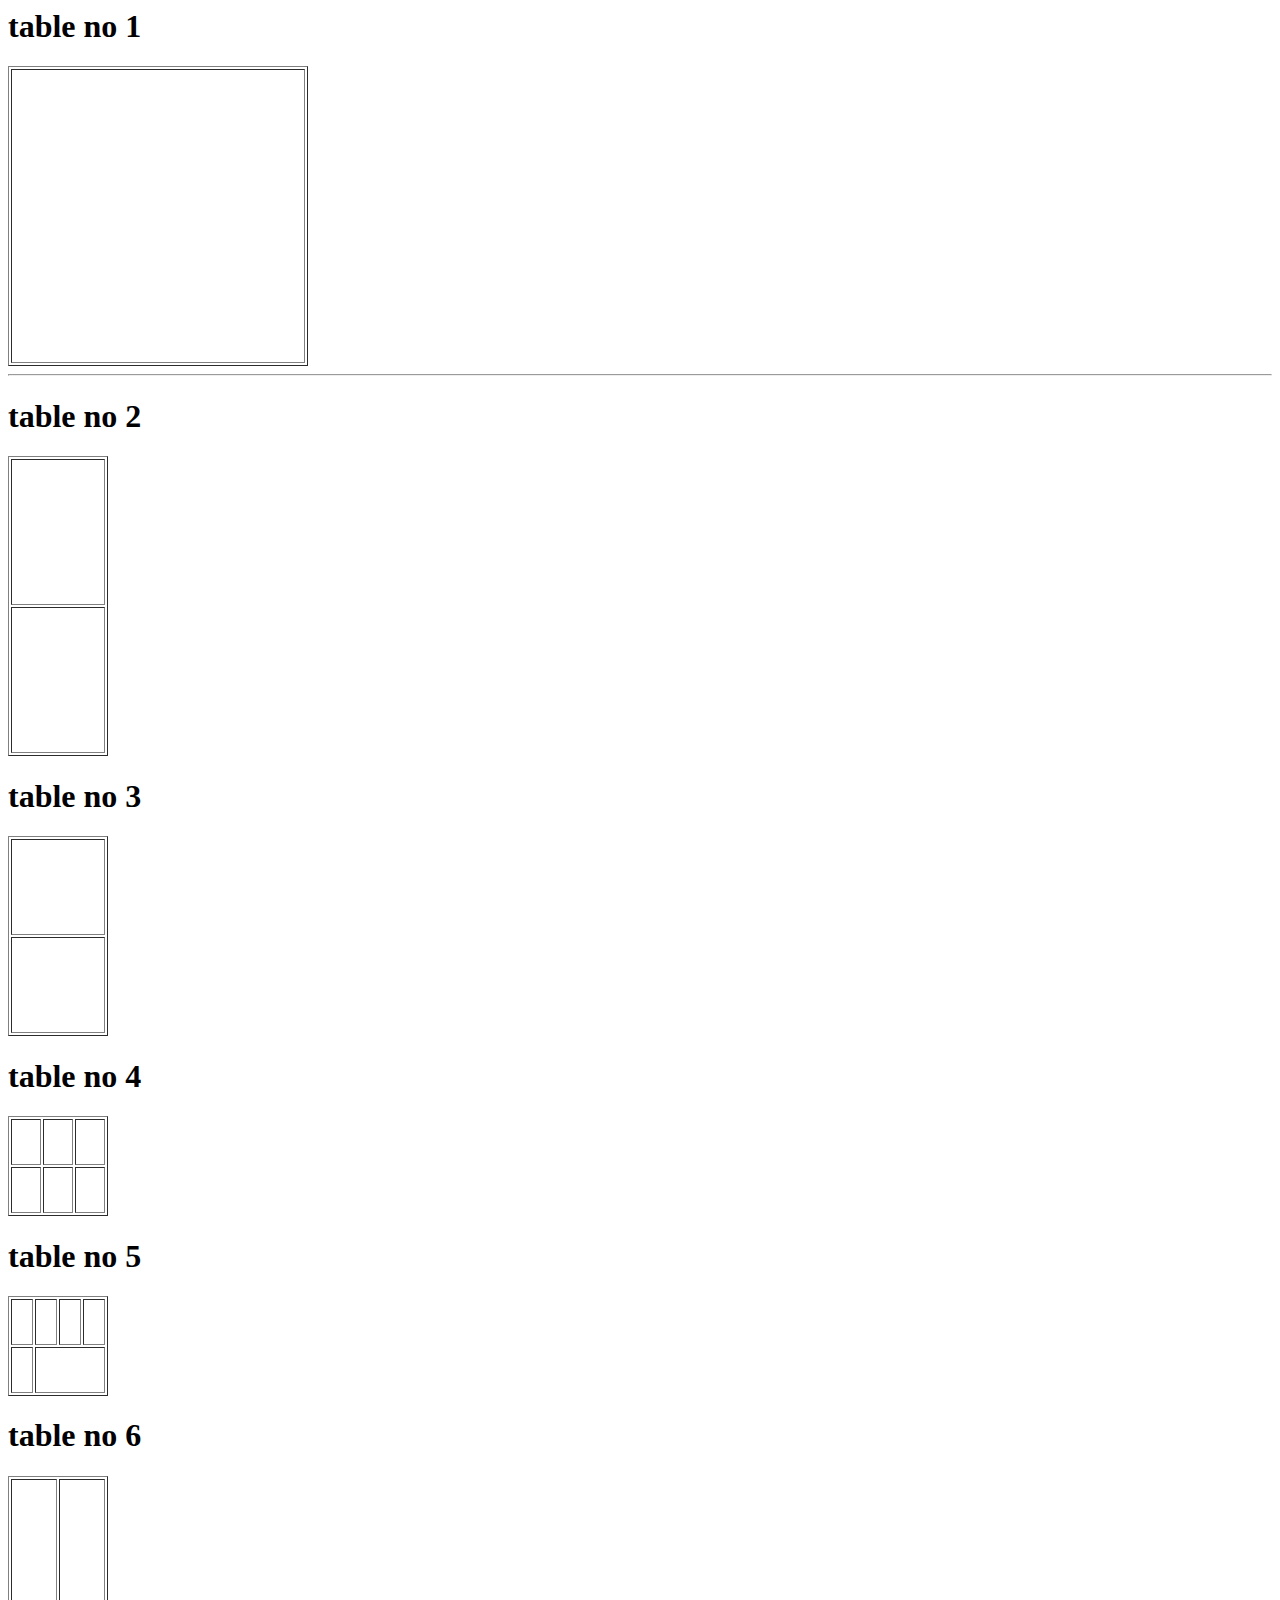
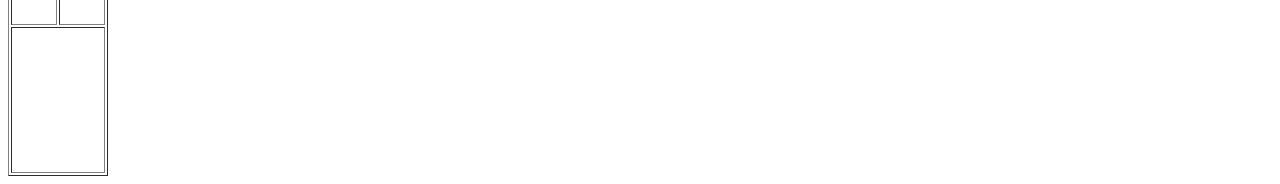
==== index.html @ 29eb5a94 "final update for today" ====
<!DOCKTYPE html>

<html>
    <head>
         <meta charset="UTF-8"/>
         <title> home</title>

    </head>

        <body>
           <h1>table no 1</h1>
           <table border="1" width="300" height="300">
                  <tr>
                      <td>

                      </td>
                  </tr>
              </table>
               <hr/>
        <h1> table no 2</h1>
        <table border="1" width="100" height="300">
            <tr>
                <td></td>

            </tr>
            <tr>
                <td></td>
            </tr>
        </table>
           <h1> table no 3</h1>
           <table border="1" width="100" height="200">
               <tr>
                   <td></td>


               </tr>
               <tr>
                   <td></td>

               </tr>
           </table>
           <h1> table no 4</h1>
           <table border="1" width="100" height="100">
               <tr>
                   <td></td>
                   <td></td>
                   <td></td>


               </tr>
               <tr>
                   <td></td>
                   <td></td>
                   <td></td>
               </tr>
           </table>
           <h1> table no 5</h1>
           <table border="1" width="100" height="100">
               <tr>
                   <td></td>
                   <td></td>
                   <td></td>
                   <td></td>

               </tr>
               <tr>
                   <td></td>
                   <td colspan="3"></td>
               </tr>
           </table>
           <h1> table no 6</h1>
           <table border="1" width="100" height="300">
               <tr>
                   <td></td>
                   <td></td>

               </tr>
               <tr>
                   <td colspan="2"></td>

               </tr>
           </table>

       </body>
</html>
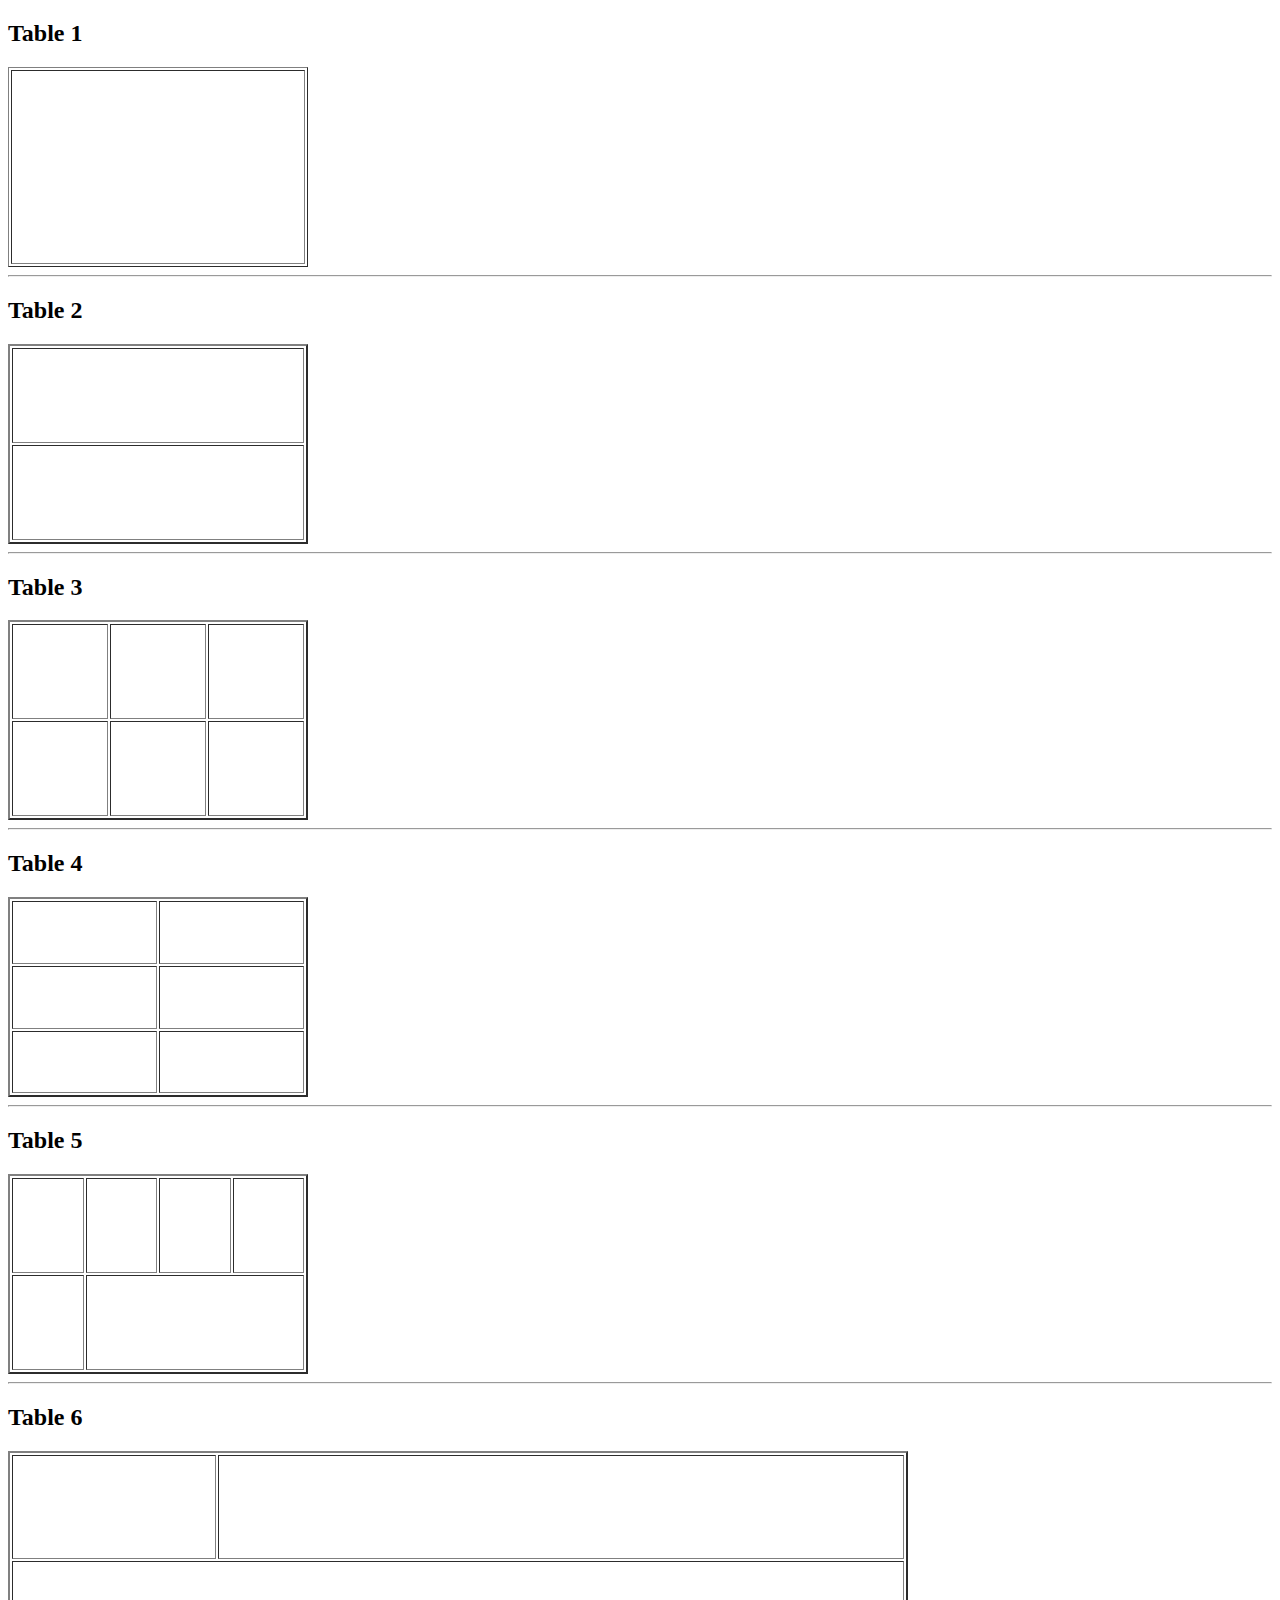
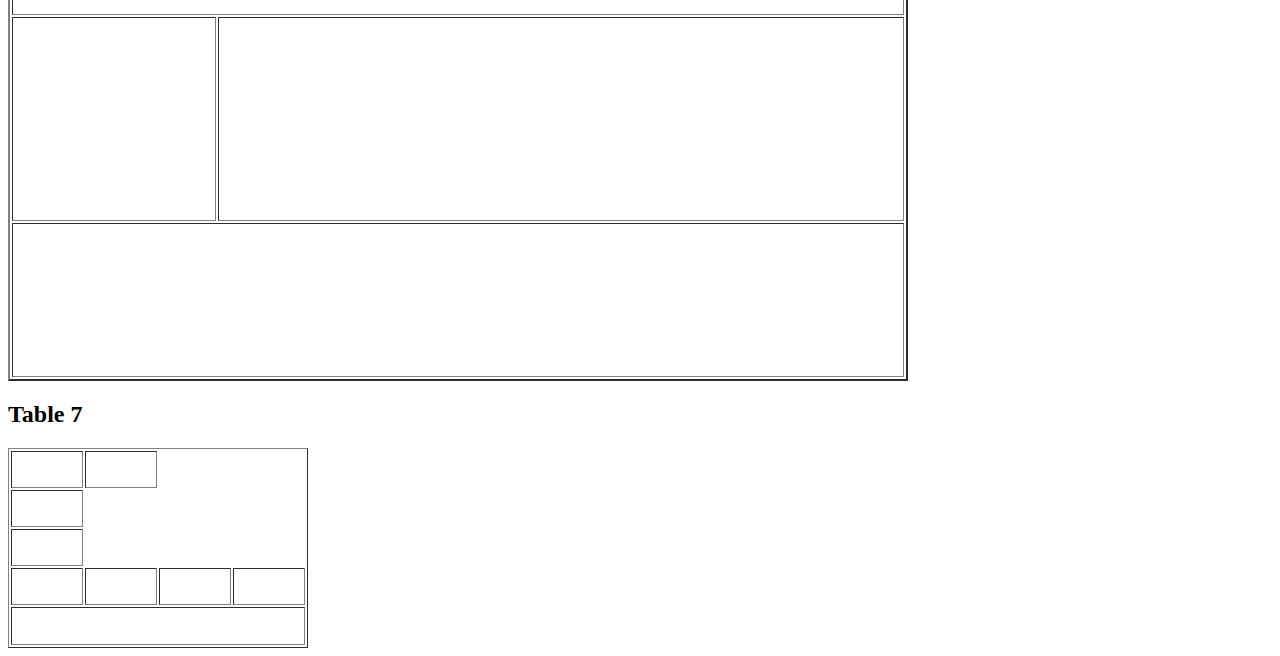
==== commit b7d2944c: "day_6" ====
--- a/index.html
+++ b/index.html
@@ -1,85 +1,131 @@
-<!DOCKTYPE html>
+<!DOCTYPE html>
 
 <html>
     <head>
-         <meta charset="UTF-8"/>
-         <title> home</title>
 
     </head>
 
-        <body>
-           <h1>table no 1</h1>
-           <table border="1" width="300" height="300">
-                  <tr>
-                      <td>
+    <meta charset="UTF-8"/>
+    <title>First Project</title>
+    <body>
+    <h2>Table 1</h2>
+    <table border="1" height="200" width="300">
+        <tr>
+            <td>
 
-                      </td>
-                  </tr>
-              </table>
-               <hr/>
-        <h1> table no 2</h1>
-        <table border="1" width="100" height="300">
-            <tr>
-                <td></td>
+            </td>
+            </tr>
+                </table>
+             <hr />
+                    <h2>Table 2</h2>
+                <table  border="2" height="200" width="300">
+                    <tr>
+                        <td>
 
-            </tr>
-            <tr>
-                <td></td>
-            </tr>
-        </table>
-           <h1> table no 3</h1>
-           <table border="1" width="100" height="200">
-               <tr>
-                   <td></td>
+                        </td>
+                    </tr>
+                    <tr>
+                        <td></td>
+                    </tr>
+                </table>
+    <hr />
+                </table>
+                 <h2>Table 3</h2>
+                 <table  border="2" height="200" width="300">
+                    <tr>
+                        <td></td>
+                        <td></td>
+                        <td></td>
+                    </tr>
+                     <tr>
+                         <td></td>
+                         <td></td>
+                         <td></td>
+                     </tr>
+                    </table>
+                    <hr>
+                    </table>
+                    <h2>Table 4</h2>
+                    <table  border="2" height="200" width="300">
+                        <tr>
+                            <td></td>
+                            <td></td>
+                        </tr>
+                        <tr>
+                            <td></td>
+                            <td></td>
+                        </tr>
+                        <tr>
+                            <td></td>
+                            <td></td>
+                        </tr>
+                    </table>
+                    <hr>
+                        </table>
+                        <h2>Table 5</h2>
+                        <table  border="2" height="200" width="300">
+                            <tr>
+                                <td></td>
+                                <td></td>
+                                <td></td>
+                                <td></td>
+
+                            </tr>
+                            <tr>
+                                <td></td>
+                                <td colspan="3"></td>
+
+                            </tr>
+
+                        </table>
+                        <hr>
+                        <h2>Table 6</h2>
+                        <table  border="2" width="900">
+                            <tr>
+                                <td width="200" height="100"></td>
+                                <td></td>
+
+                            </tr>
+                            <tr>
+                                <td colspan="2" height="50"></td>
+                            </tr>
+                            <tr>
+                                <td height="200"></td>
+                                <td></td>
 
 
-               </tr>
-               <tr>
-                   <td></td>
+                            </tr>
+                            <tr>
+                                <td colspan="2" height="150"></td>
+                            </tr>
 
-               </tr>
-           </table>
-           <h1> table no 4</h1>
-           <table border="1" width="100" height="100">
-               <tr>
-                   <td></td>
-                   <td></td>
-                   <td></td>
+                        </table>
+                        <h2>Table 7</h2>
+                        <table  border="1" height="200" width="300">
+                            <tr>
+                                <td></td>
+                                <td></td>
+                            </tr>
+                            <tr>
+                                <td colspan=""></td>
 
+                            </tr>
+                            <tr>
+                                <td></td>
 
-               </tr>
-               <tr>
-                   <td></td>
-                   <td></td>
-                   <td></td>
-               </tr>
-           </table>
-           <h1> table no 5</h1>
-           <table border="1" width="100" height="100">
-               <tr>
-                   <td></td>
-                   <td></td>
-                   <td></td>
-                   <td></td>
+                            </tr>
+                            <tr>
+                                <td></td>
+                                <td></td>
+                                <td></td>
+                                <td></td>
 
-               </tr>
-               <tr>
-                   <td></td>
-                   <td colspan="3"></td>
-               </tr>
-           </table>
-           <h1> table no 6</h1>
-           <table border="1" width="100" height="300">
-               <tr>
-                   <td></td>
-                   <td></td>
+                        </tr>
+                            <tr>
+                                <td colspan="4"></td>
 
-               </tr>
-               <tr>
-                   <td colspan="2"></td>
+                            </tr>
 
-               </tr>
-           </table>
-
-       </body>
-</html>+                        </table>
+                </body>
+          </html>